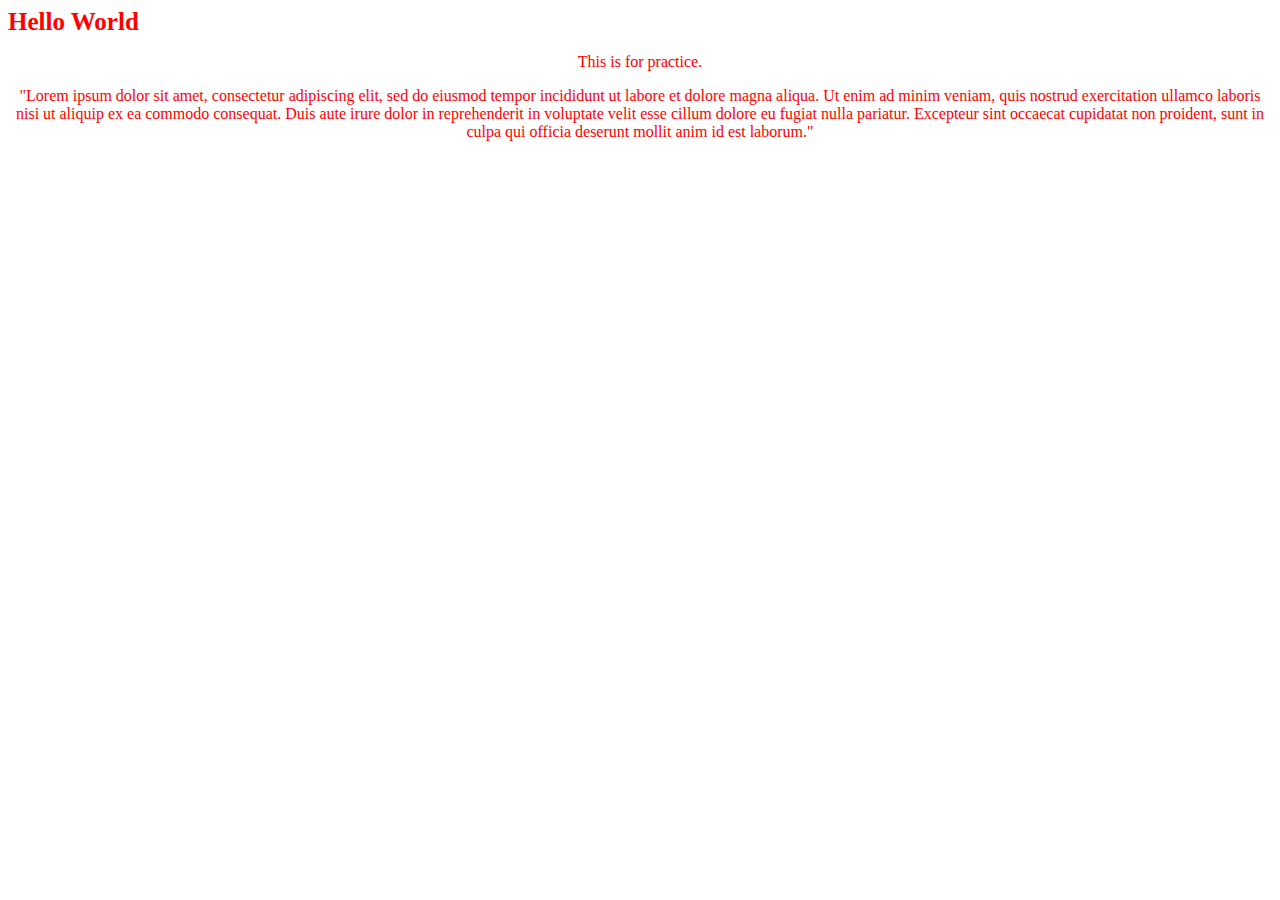
==== dev-css/index.html @ 21fac7fe "class practice" ====
<html>
<head>
    <link href="style.css" rel="stylesheet">
</head>
<body>
<div class="practice">
    <h1>Hello World</h1>
    <form>
        <p>This is for practice.</p>
        <p> "Lorem ipsum dolor sit amet, consectetur adipiscing elit, sed do eiusmod tempor incididunt ut labore et dolore magna aliqua. Ut enim ad minim veniam, quis nostrud exercitation ullamco laboris nisi ut aliquip ex ea commodo consequat. Duis aute irure dolor in reprehenderit in voluptate velit esse cillum dolore eu fugiat nulla pariatur. Excepteur sint occaecat cupidatat non proident, sunt in culpa qui officia deserunt mollit anim id est laborum."</p>
    </form>
</div>


</body>

</html>
---- dev-css/style.css ----
p {
    text-align: center;
}

h1 {
    font-family: fantasy;
    font-size: 25px;
}

body {
    color: red;
}
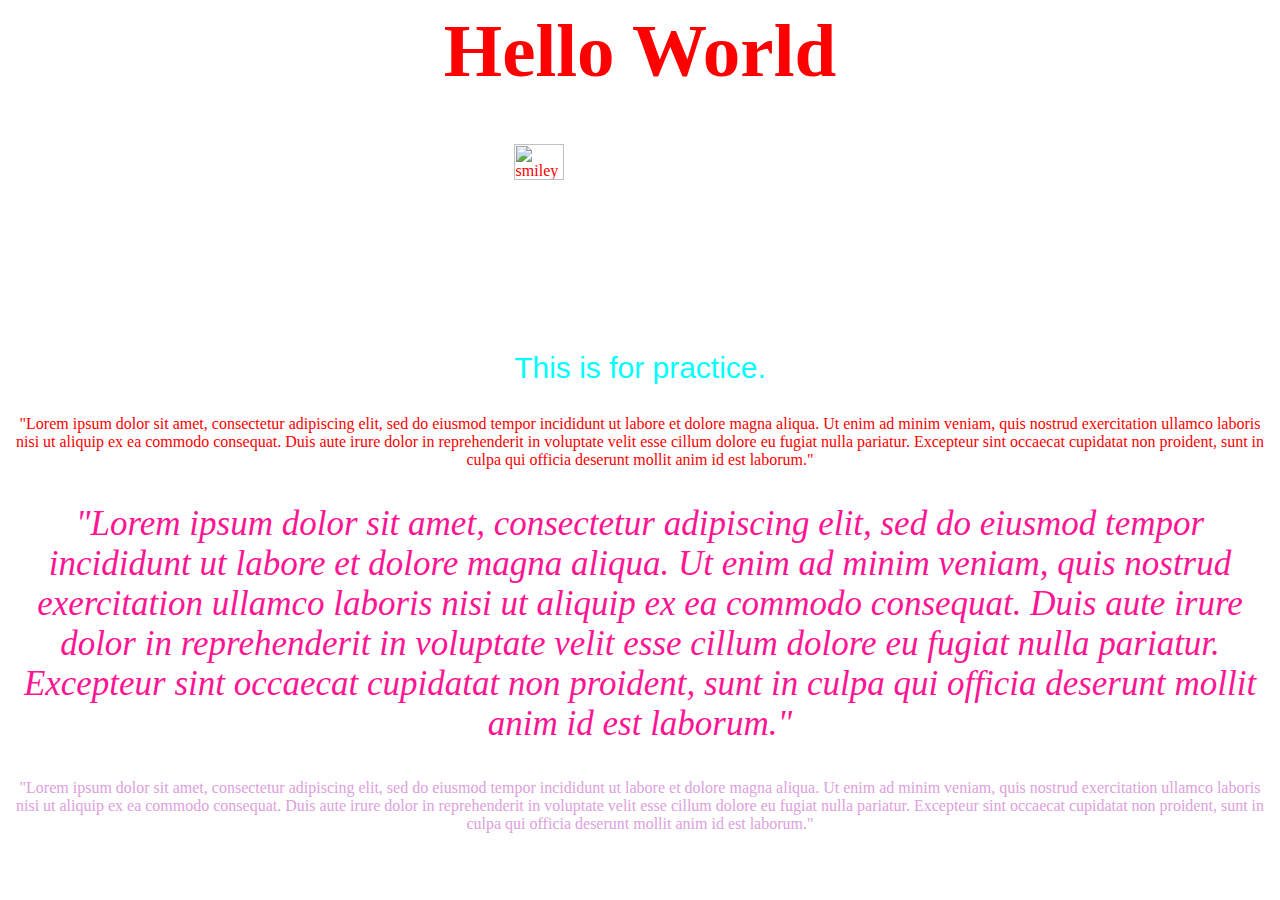
==== commit ac869e77: "added pic and color" ====
--- a/dev-css/index.html
+++ b/dev-css/index.html
@@ -5,12 +5,14 @@
 <body>
 <div class="practice">
     <h1>Hello World</h1>
+    <img class="pic" src="https://encrypted-tbn0.gstatic.com/images?q=tbn:ANd9GcRqAzg_-UBvxr68EjEtTfeLRFszMFnchKMBXg&usqp=CAU" alt="smiley face">
     <form>
-        <p>This is for practice.</p>
+        <p id="dog">This is for practice.</p>
         <p> "Lorem ipsum dolor sit amet, consectetur adipiscing elit, sed do eiusmod tempor incididunt ut labore et dolore magna aliqua. Ut enim ad minim veniam, quis nostrud exercitation ullamco laboris nisi ut aliquip ex ea commodo consequat. Duis aute irure dolor in reprehenderit in voluptate velit esse cillum dolore eu fugiat nulla pariatur. Excepteur sint occaecat cupidatat non proident, sunt in culpa qui officia deserunt mollit anim id est laborum."</p>
+        <p class="one"> "Lorem ipsum dolor sit amet, consectetur adipiscing elit, sed do eiusmod tempor incididunt ut labore et dolore magna aliqua. Ut enim ad minim veniam, quis nostrud exercitation ullamco laboris nisi ut aliquip ex ea commodo consequat. Duis aute irure dolor in reprehenderit in voluptate velit esse cillum dolore eu fugiat nulla pariatur. Excepteur sint occaecat cupidatat non proident, sunt in culpa qui officia deserunt mollit anim id est laborum."</p>
+        <p class="two"> "Lorem ipsum dolor sit amet, consectetur adipiscing elit, sed do eiusmod tempor incididunt ut labore et dolore magna aliqua. Ut enim ad minim veniam, quis nostrud exercitation ullamco laboris nisi ut aliquip ex ea commodo consequat. Duis aute irure dolor in reprehenderit in voluptate velit esse cillum dolore eu fugiat nulla pariatur. Excepteur sint occaecat cupidatat non proident, sunt in culpa qui officia deserunt mollit anim id est laborum."</p>
     </form>
 </div>
-
 
 </body>
 
--- a/dev-css/style.css
+++ b/dev-css/style.css
@@ -4,9 +4,36 @@
 
 h1 {
     font-family: fantasy;
-    font-size: 25px;
+    font-size: 75px;
+    text-align: center;
 }
 
 body {
     color: red;
+}
+
+#dog {
+    color: aqua;
+    font-family: Arial, Helvetica, sans-serif;
+    font-size: 30px;
+}
+
+.one {
+    color: deeppink;
+    font-size: 35px;
+    font-style: italic;
+    font-weight: 300;
+}
+
+.two {
+    color: plum;
+    font-family: cursive;
+    font: size 50px; 
+}
+
+.pic {
+    display: block;
+    margin-left: auto;
+    margin-right: auto;
+    width: 20%;
 }